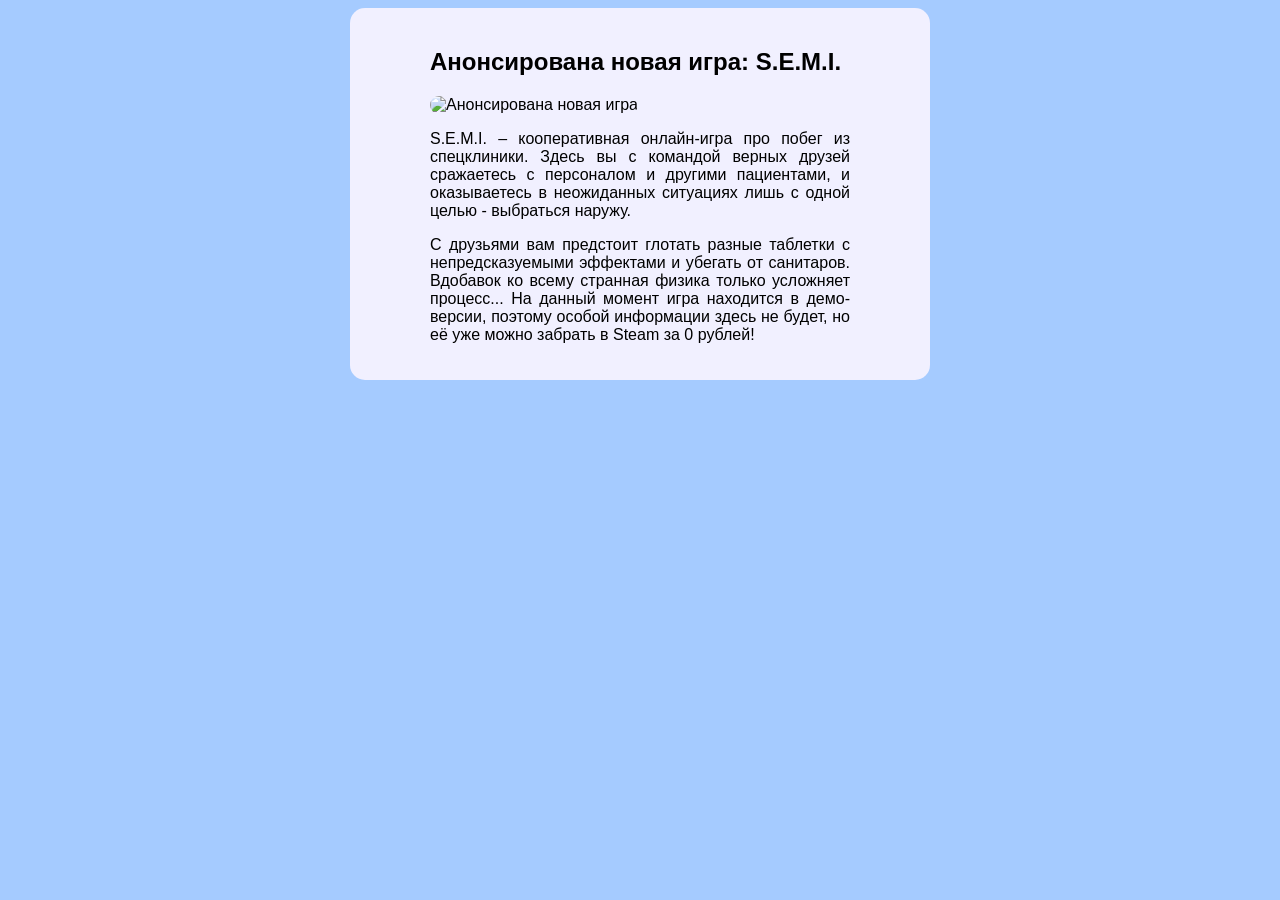
==== index1.html @ be5d4343 "Add files via upload" ====
<!DOCTYPE html>
<html lang="en">
<head>
    <meta charset="UTF-8">
    <title>Анонсирована новая игра: S.E.M.I.</title>
    <link rel="stylesheet" href="style.css">
</head>
<body>
    <div class="wrapper">
    <h2>Анонсирована новая игра: S.E.M.I.</h2>
   <img src="https://leonardo.osnova.io/696f84f1-4107-5909-b3d4-fda04ae231c3/-/scale_crop/2160x/-/format/webp/" alt="Анонсирована новая игра">
    <p>S.E.M.I. – кооперативная онлайн-игра про побег из спецклиники. Здесь вы с командой верных друзей сражаетесь с персоналом и другими пациентами, и оказываетесь в неожиданных ситуациях лишь с одной целью - выбраться наружу.</p>
    <p>
    С друзьями вам предстоит глотать разные таблетки с непредсказуемыми эффектами и убегать от санитаров. Вдобавок ко всему странная физика только усложняет процесс...
    На данный момент игра находится в демо-версии, поэтому особой информации здесь не будет, но её уже можно забрать в Steam за 0 рублей!</p>
    </div>
</body>
</html>
---- style.css ----
img {
    width: 420px;
    border-radius: 15px;
}

p {
    width: 420px;
    text-align: justify;
}

body {
    background: #a5cbff;
    font-family: sans-serif;
}

.wrapper {
    background: #f1f0ff;
    width: 420px;
    padding: 20px 80px;
    margin: 0 auto;
    border-radius: 15px
}

.btn {
    background: #b9b4ff;
    padding: 7px 13px;
    color: #bef0ff;
    text-decoration: none;
    border-radius: 8px;
    transition: 0.5s;
}

.btn:hover {
    background: #d2cfff;
}

.menu__link {
    color: #41e2f7;
    background: #5b6be8;
    padding: 3px 9px;
    text-decoration: none;
    border-radius: 10px;
}
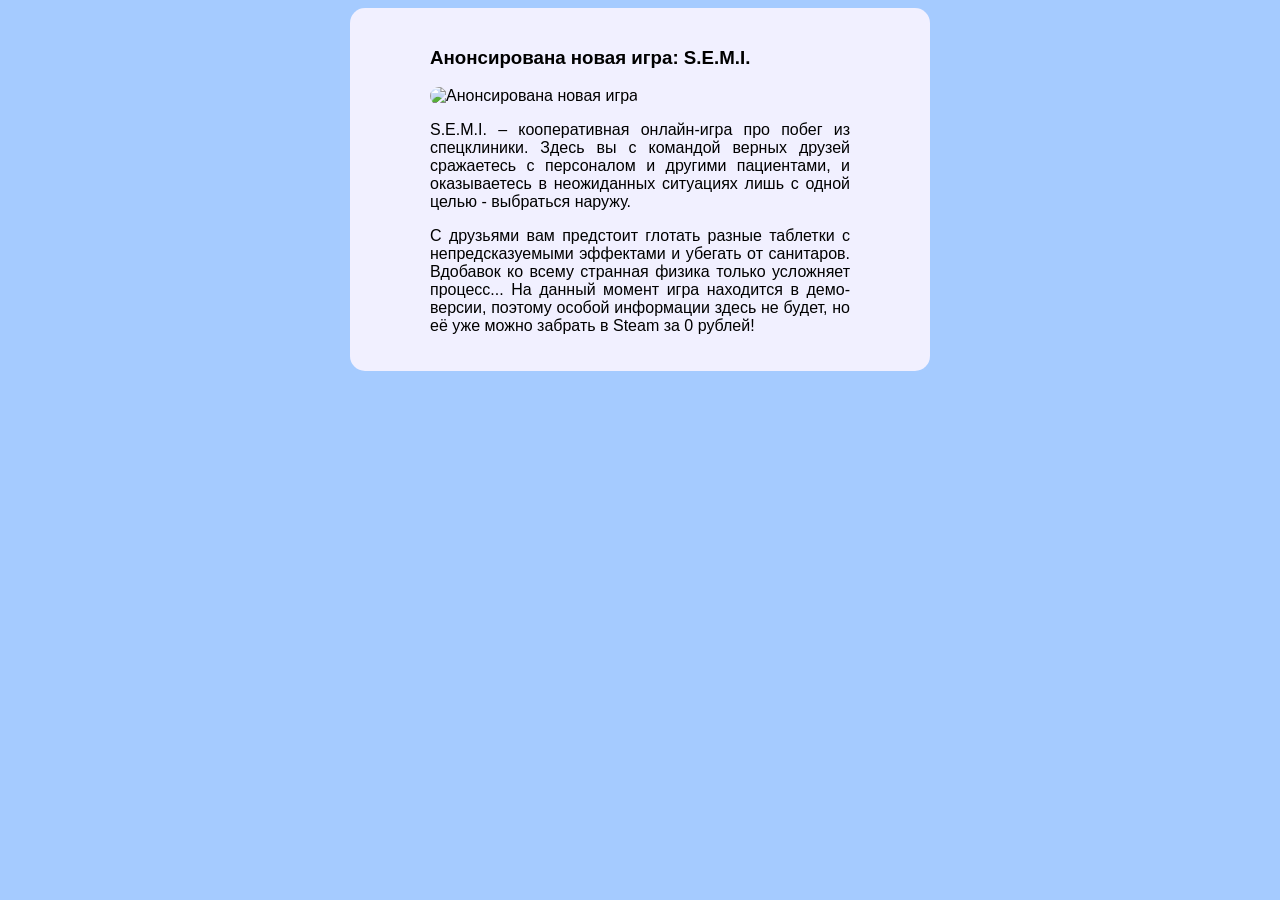
==== commit 5036e5ea: "Add files via upload" ====
--- a/index1.html
+++ b/index1.html
@@ -7,7 +7,7 @@
 </head>
 <body>
     <div class="wrapper">
-    <h2>Анонсирована новая игра: S.E.M.I.</h2>
+    <h3>Анонсирована новая игра: S.E.M.I.</h3>
    <img src="https://leonardo.osnova.io/696f84f1-4107-5909-b3d4-fda04ae231c3/-/scale_crop/2160x/-/format/webp/" alt="Анонсирована новая игра">
     <p>S.E.M.I. – кооперативная онлайн-игра про побег из спецклиники. Здесь вы с командой верных друзей сражаетесь с персоналом и другими пациентами, и оказываетесь в неожиданных ситуациях лишь с одной целью - выбраться наружу.</p>
     <p>
